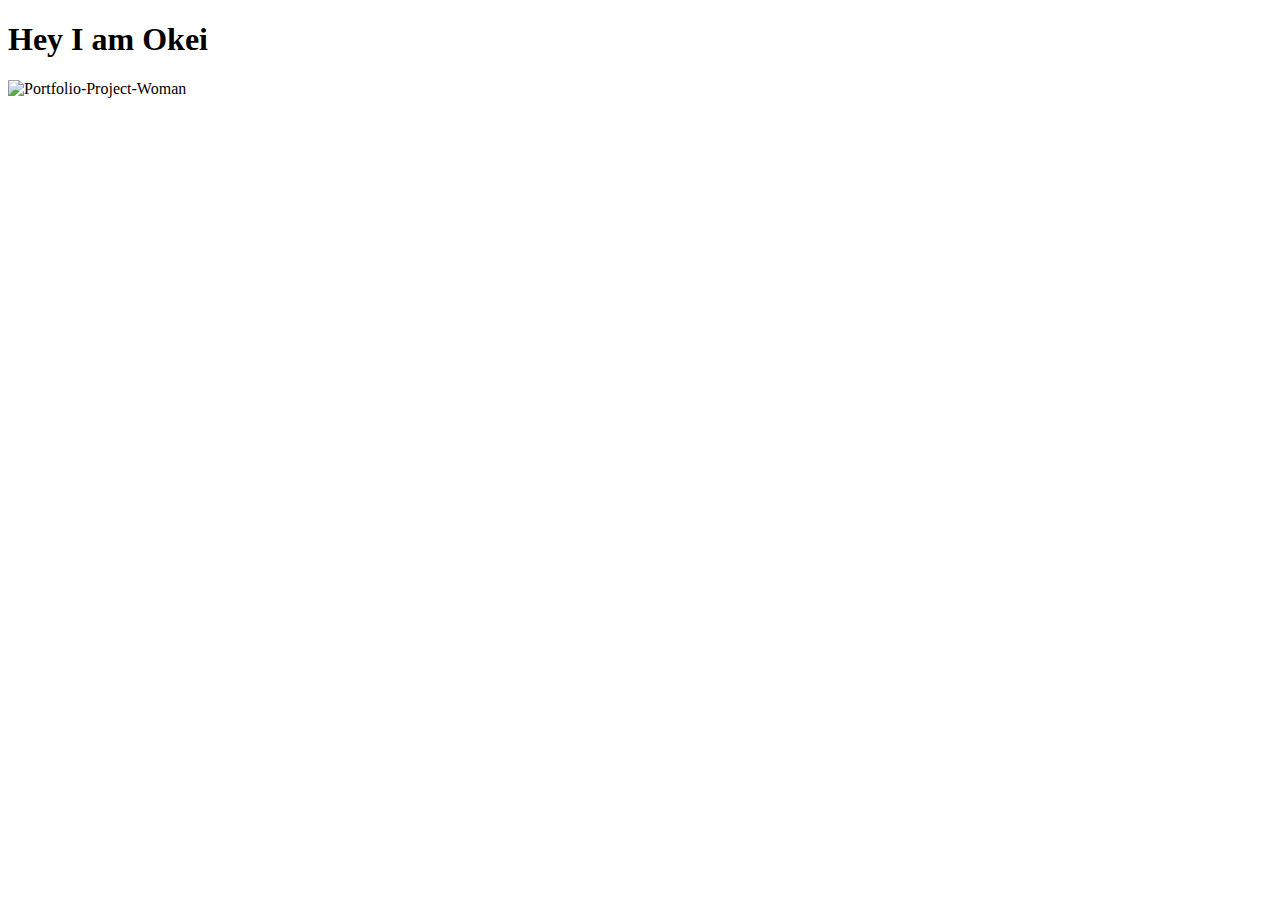
==== portfolio.html @ dad6278b "added Portfolio Page" ====
<!DOCTYPE html>
<html lang="en">
<head>
    <meta charset="UTF-8">
    <meta http-equiv="X-UA-Compatible" content="IE=edge">
    <meta name="viewport" content="width=device-width, initial-scale=1.0">
    <title>Personal Portfolio</title>
</head>
<body>
    <section id="welcome-section">
        <h1>Hey I am Okei</h1>
    </section>
    <section id="projects" class="project-title">
        <img src="https://assets-global.website-files.com/5dbb30f00775d4c32191a4df/6240845dc55a4753ac98fb41_woman-hero-693.png" alt="Portfolio-Project-Woman" />
    </section>
</body>
</html>
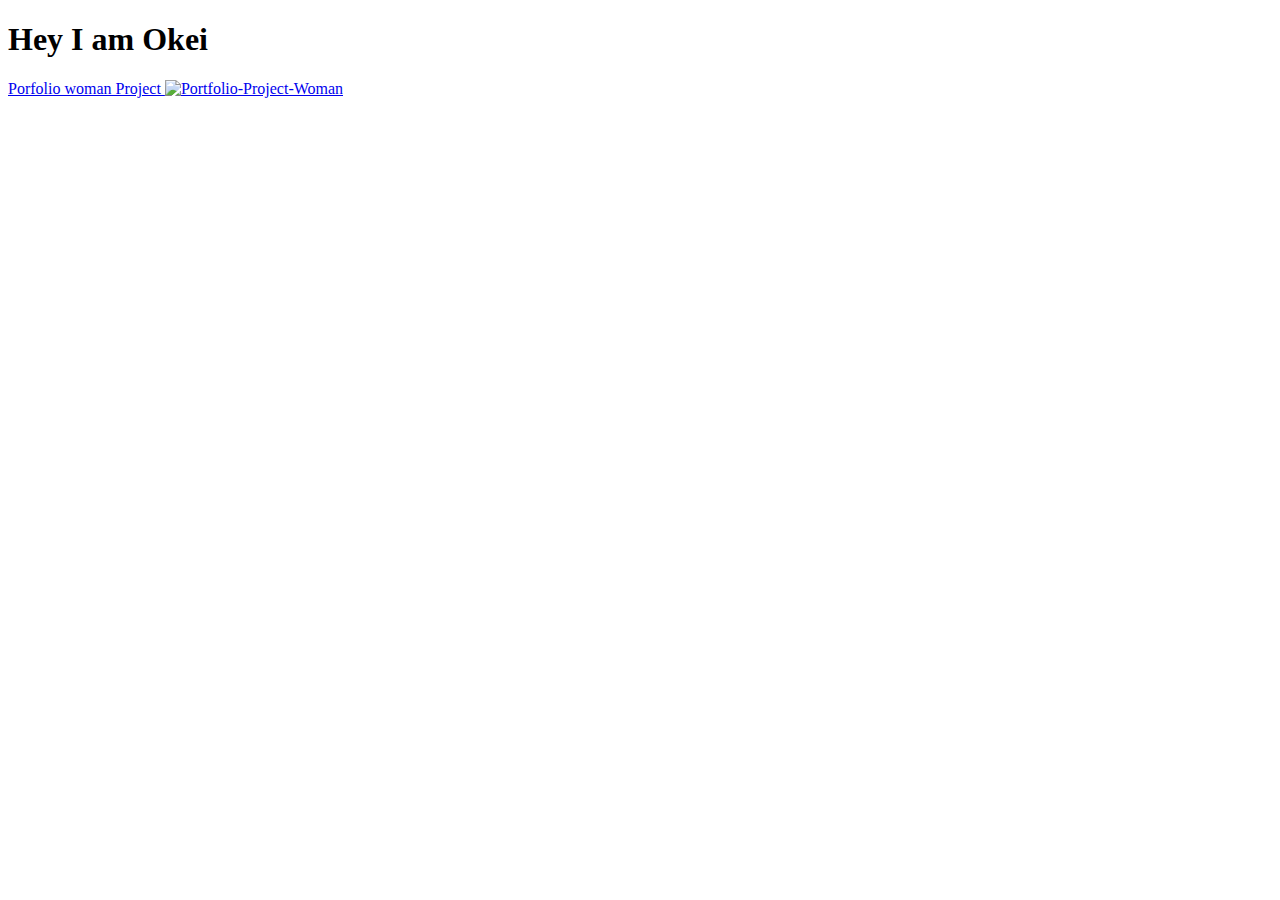
==== commit 8eb9bc50: "changes" ====
--- a/portfolio.html
+++ b/portfolio.html
@@ -11,7 +11,9 @@
         <h1>Hey I am Okei</h1>
     </section>
     <section id="projects" class="project-title">
+        <a href="index.html">Porfolio woman Project
         <img src="https://assets-global.website-files.com/5dbb30f00775d4c32191a4df/6240845dc55a4753ac98fb41_woman-hero-693.png" alt="Portfolio-Project-Woman" />
+    </a>
     </section>
 </body>
 </html>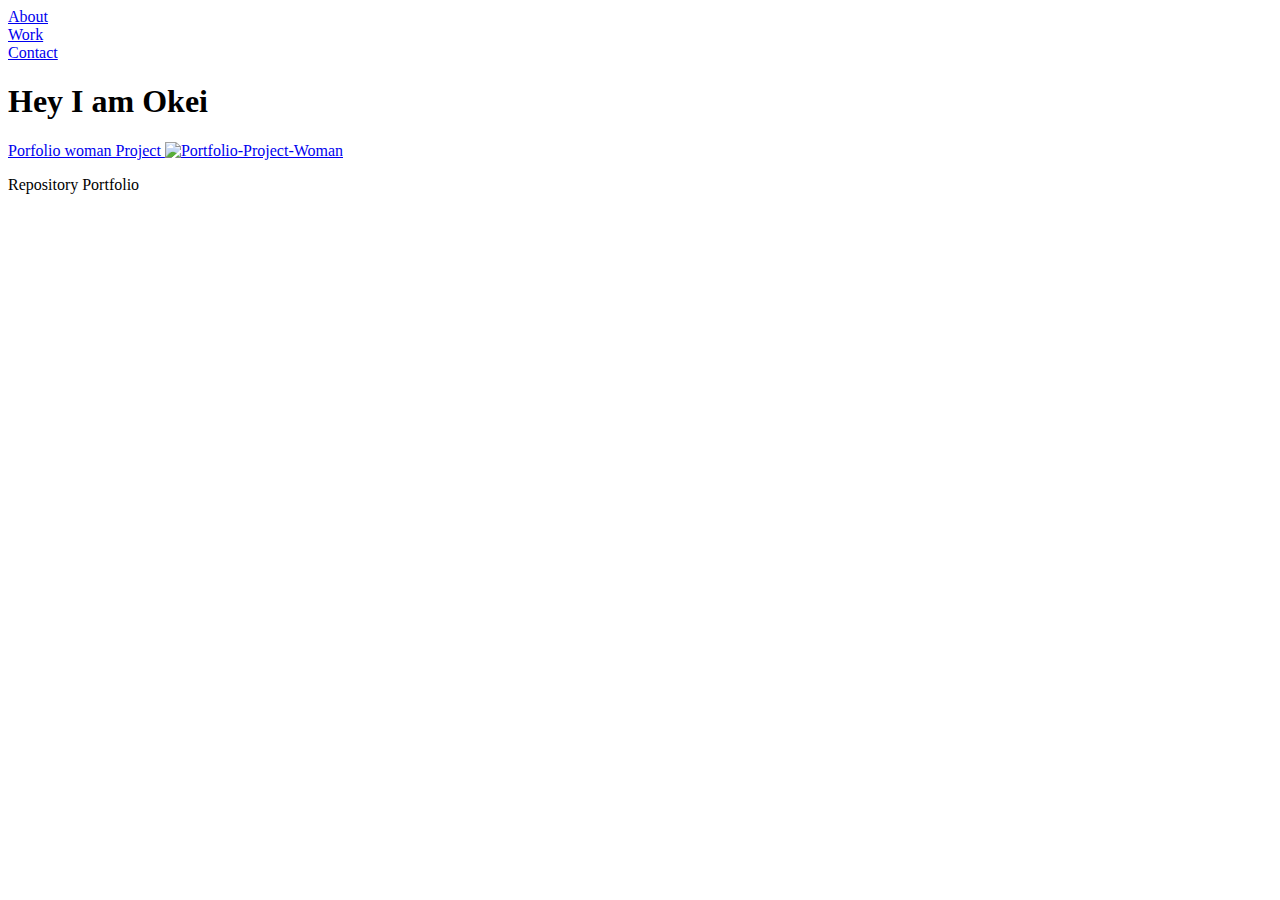
==== commit d82ed4aa: "Update the portfolio Page" ====
--- a/portfolio.html
+++ b/portfolio.html
@@ -7,13 +7,21 @@
     <title>Personal Portfolio</title>
 </head>
 <body>
+
+    <nav id="navbar">
+        <li><a href="#">About</a></li>
+        <li><a href="#">Work</a></li>
+        <li><a href="#">Contact</a></li>
+    </nav>
     <section id="welcome-section">
         <h1>Hey I am Okei</h1>
     </section>
     <section id="projects" class="project-title">
         <a href="index.html">Porfolio woman Project
-        <img src="https://assets-global.website-files.com/5dbb30f00775d4c32191a4df/6240845dc55a4753ac98fb41_woman-hero-693.png" alt="Portfolio-Project-Woman" />
-    </a>
+            <img src="https://assets-global.website-files.com/5dbb30f00775d4c32191a4df/6240845dc55a4753ac98fb41_woman-hero-693.png" alt="Portfolio-Project-Woman" />
+        </a>
+        <p id="profile-link">Repository Portfolio<a href="https://github.com/gmolefe101/gmolefe--okei--microverse--trial"></a></p>
     </section>
+    
 </body>
 </html>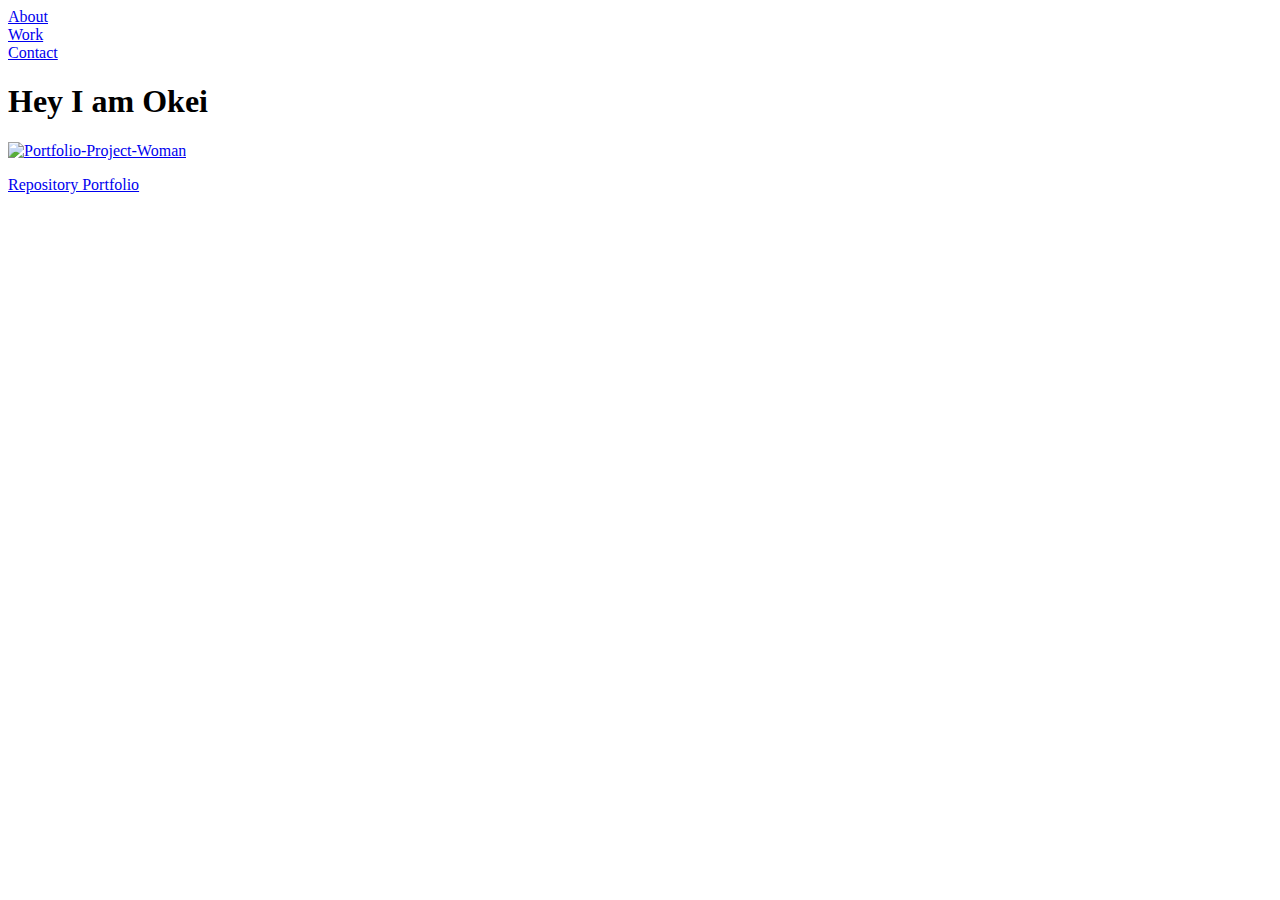
==== commit 1fbb735c: "Update portfolio.html" ====
--- a/portfolio.html
+++ b/portfolio.html
@@ -4,6 +4,7 @@
     <meta charset="UTF-8">
     <meta http-equiv="X-UA-Compatible" content="IE=edge">
     <meta name="viewport" content="width=device-width, initial-scale=1.0">
+    <link rel="stylesheet" href="styles.css">
     <title>Personal Portfolio</title>
 </head>
 <body>
@@ -17,10 +18,10 @@
         <h1>Hey I am Okei</h1>
     </section>
     <section id="projects" class="project-title">
-        <a href="index.html">Porfolio woman Project
+        <a href="index.html">
             <img src="https://assets-global.website-files.com/5dbb30f00775d4c32191a4df/6240845dc55a4753ac98fb41_woman-hero-693.png" alt="Portfolio-Project-Woman" />
         </a>
-        <p id="profile-link">Repository Portfolio<a href="https://github.com/gmolefe101/gmolefe--okei--microverse--trial"></a></p>
+        <p id="profile-link"><a href="https://github.com/gmolefe101/gmolefe--okei--microverse--trial">Repository Portfolio</a></p>
     </section>
     
 </body>
--- a/styles.css
+++ b/styles.css
@@ -0,0 +1,6 @@
+@media only screen and (max-width: 600px) {
+    body {
+      background-color: lightblue;
+    }
+  }
+  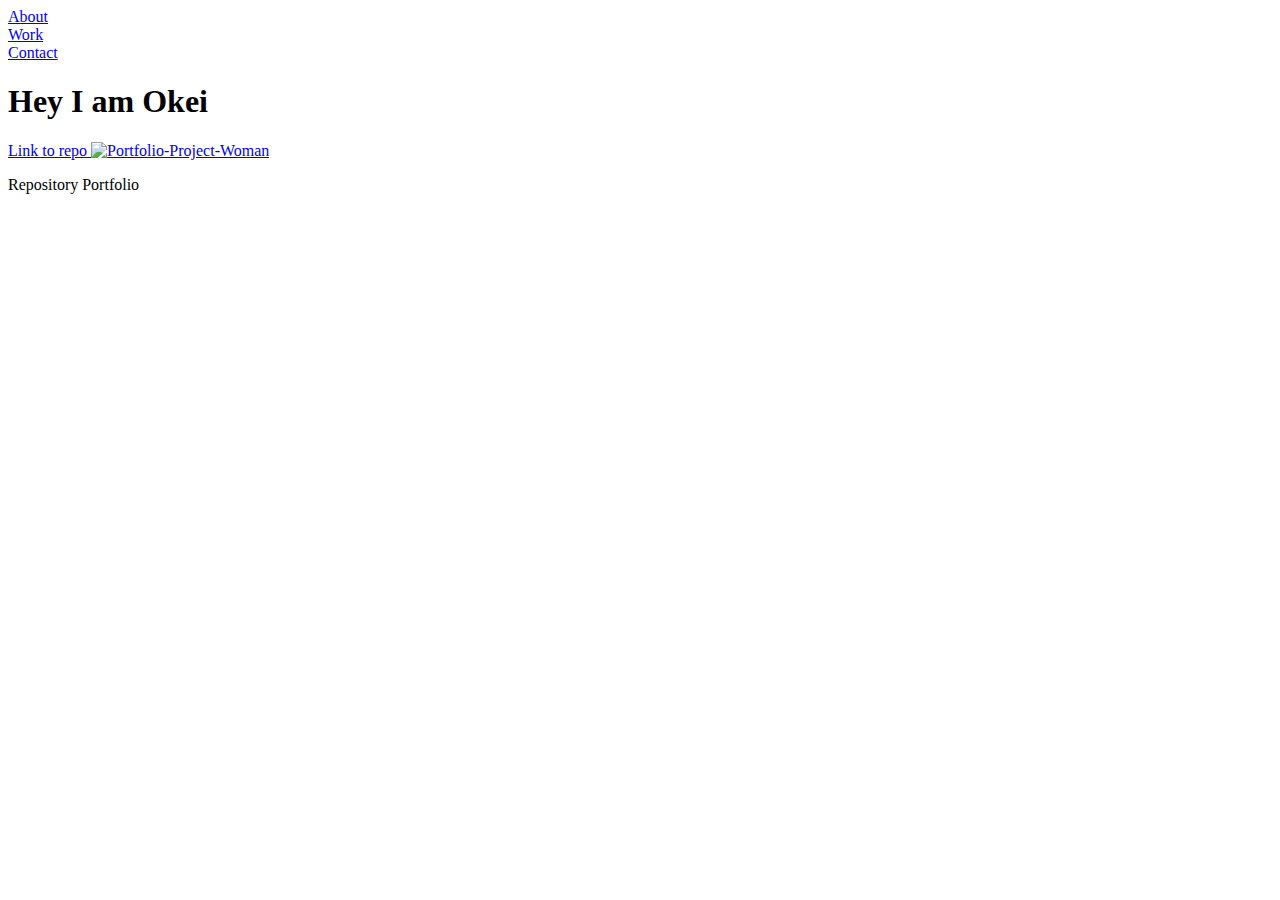
==== commit 0476fa81: "Pages Created and updated" ====
--- a/portfolio.html
+++ b/portfolio.html
@@ -10,18 +10,18 @@
 <body>
 
     <nav id="navbar">
-        <li><a href="#">About</a></li>
-        <li><a href="#">Work</a></li>
-        <li><a href="#">Contact</a></li>
+        <li><a href="about.html">About</a></li>
+        <li><a href="portfolio.html">Work</a></li>
+        <li><a href="contact.html">Contact</a></li>
     </nav>
     <section id="welcome-section">
         <h1>Hey I am Okei</h1>
     </section>
     <section id="projects" class="project-title">
-        <a href="index.html">
+        <a href="https://github.com/gmolefe101/gmolefe--okei--microverse--trial">Link to repo
             <img src="https://assets-global.website-files.com/5dbb30f00775d4c32191a4df/6240845dc55a4753ac98fb41_woman-hero-693.png" alt="Portfolio-Project-Woman" />
         </a>
-        <p id="profile-link"><a href="https://github.com/gmolefe101/gmolefe--okei--microverse--trial">Repository Portfolio</a></p>
+        <p id="profile-link">Repository Portfolio<a href="https://github.com/gmolefe101/gmolefe--okei--microverse--trial"></a></p>
     </section>
     
 </body>
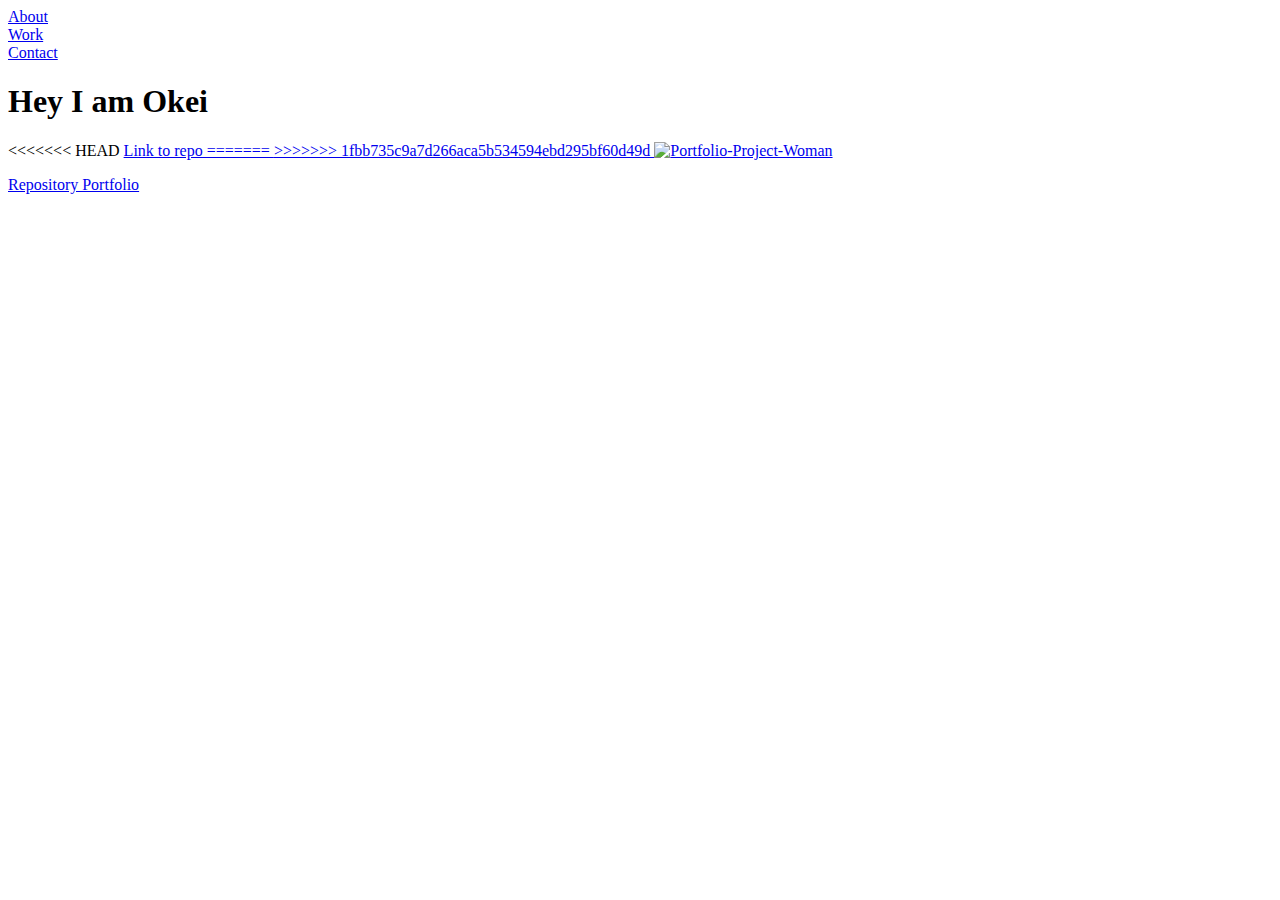
==== commit 578dac75: "Pages added" ====
--- a/portfolio.html
+++ b/portfolio.html
@@ -18,10 +18,14 @@
         <h1>Hey I am Okei</h1>
     </section>
     <section id="projects" class="project-title">
+<<<<<<< HEAD
         <a href="https://github.com/gmolefe101/gmolefe--okei--microverse--trial">Link to repo
+=======
+        <a href="index.html">
+>>>>>>> 1fbb735c9a7d266aca5b534594ebd295bf60d49d
             <img src="https://assets-global.website-files.com/5dbb30f00775d4c32191a4df/6240845dc55a4753ac98fb41_woman-hero-693.png" alt="Portfolio-Project-Woman" />
         </a>
-        <p id="profile-link">Repository Portfolio<a href="https://github.com/gmolefe101/gmolefe--okei--microverse--trial"></a></p>
+        <p id="profile-link"><a href="https://github.com/gmolefe101/gmolefe--okei--microverse--trial">Repository Portfolio</a></p>
     </section>
     
 </body>
